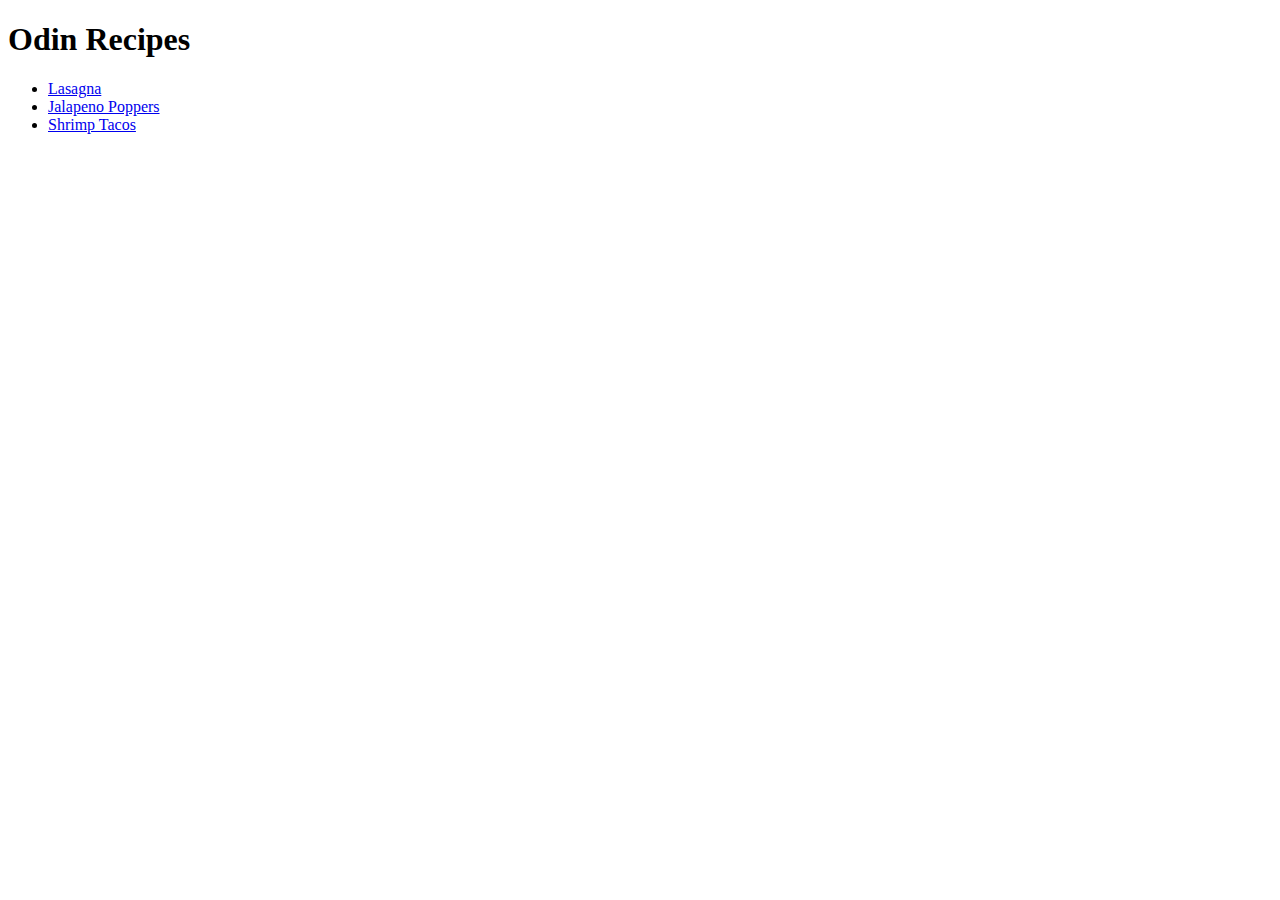
==== index.html @ 4dcb1681 "Completed Websites with their ingredients and steps please note that this is for educational purpose" ====
<!DOCTYPE html>
<html lang="en">
<head>
    <meta charset="UTF-8">
    <meta http-equiv="X-UA-Compatible" content="IE=edge">
    <meta name="viewport" content="width=device-width, initial-scale=1.0">
    <title>Document</title>
</head>
<body>
 <h1>Odin Recipes</h1>
 <ul>
 <li><a href="recipes/lasagna.html">Lasagna</a></li>
 <li><a href="recipes/jalapeno-poppers.html">Jalapeno Poppers</a></li>
 <li><a href="recipes/shrimp-tacos.html">Shrimp Tacos</a></li>
 </ul>
</body>
</html>
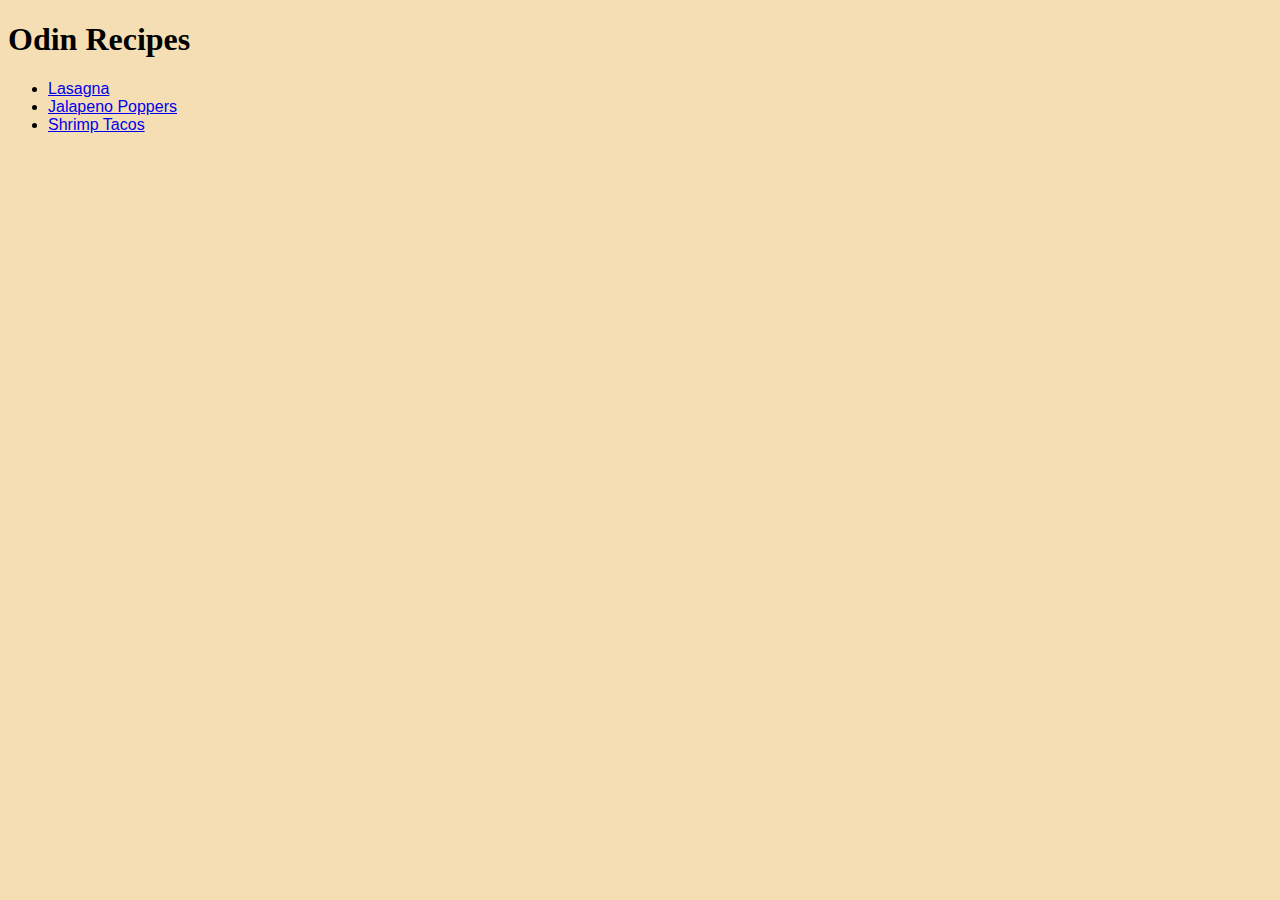
==== commit abaf7216: "Here i experimented with classes and css styles to get more comfortsable with styling a webpage." ====
--- a/index.html
+++ b/index.html
@@ -5,6 +5,7 @@
     <meta http-equiv="X-UA-Compatible" content="IE=edge">
     <meta name="viewport" content="width=device-width, initial-scale=1.0">
     <title>Document</title>
+    <link rel="stylesheet" href="../css/style.css">
 </head>
 <body>
  <h1>Odin Recipes</h1>
--- a/css/style.css
+++ b/css/style.css
@@ -0,0 +1,14 @@
+.title {
+    font-weight: 700;
+    color: rgb(194, 64, 64);
+    font-family: 'Helevtica', 'Lucida Sans', 'Lucida Sans Regular', 'Lucida Grande', 'Lucida Sans Unicode', Verdana, sans-serif;
+}
+
+body {
+    background-color: wheat;
+}
+ul, ol {
+    color: black;
+    font-family: Helvetica, sans-serif;
+    border-color: darkgray;
+}